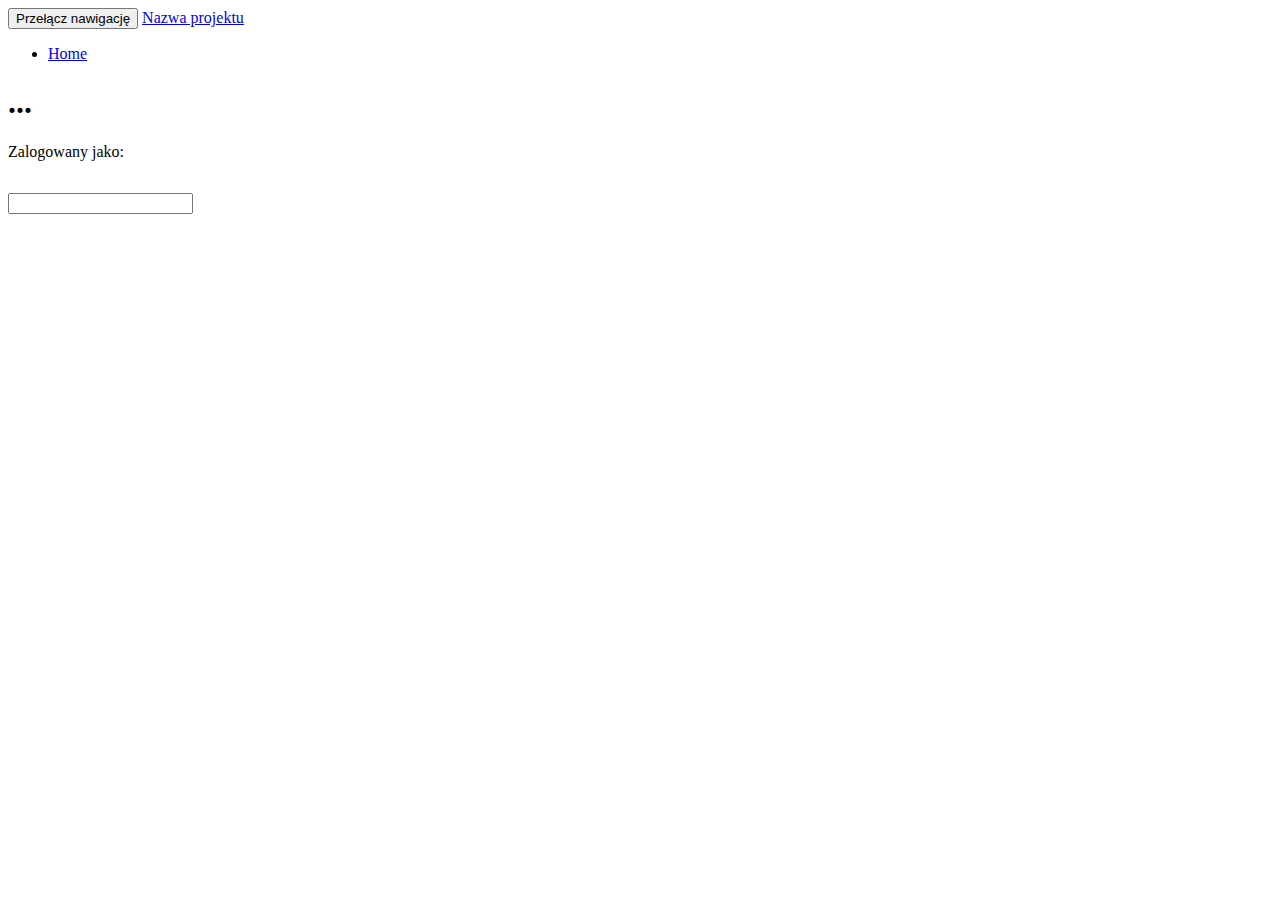
==== index.html @ b53acb38 "Dodanie uzycia serwisu zamiast sztywnych zadan http" ====
<!DOCTYPE html>
<html lang="en">
  <head>
    <meta charset="utf-8">
    <meta http-equiv="X-UA-Compatible" content="IE=edge">
    <meta name="viewport" content="width=device-width, initial-scale=1">
    <!-- The above 3 meta tags *must* come first in the head; any other head content must come *after* these tags -->
    <meta name="description" content="">
    <meta name="author" content="">
    <link rel="icon" href="./favicon.ico">

    <title>PAW Project</title>

    <!-- Bootstrap core CSS -->
    <link href="./css/bootstrap.min.css" rel="stylesheet">

    <!-- Custom styles for this template -->
    <link href="./css/template.css" rel="stylesheet">

    <!-- Just for debugging purposes. Don't actually copy these 2 lines! -->
    <!--[if lt IE 9]><script src="../../assets/js/ie8-responsive-file-warning.js"></script><![endif]-->
    <script src="./js/libs/ie-emulation-modes-warning.js"></script>

    <!-- HTML5 shim and Respond.js for IE8 support of HTML5 elements and media queries -->
    <!--[if lt IE 9]>
      <script src="https://oss.maxcdn.com/html5shiv/3.7.3/html5shiv.min.js"></script>
      <script src="https://oss.maxcdn.com/respond/1.4.2/respond.min.js"></script>
    <![endif]-->
  </head>

  <body>

    <nav class="navbar navbar-inverse navbar-fixed-top">
      <div class="container">
        <div class="navbar-header">
          <button type="button" class="navbar-toggle collapsed" data-toggle="collapse" data-target="#navbar" aria-expanded="false" aria-controls="navbar">
            <span class="sr-only">Przełącz nawigację</span>
            <span class="icon-bar"></span>
            <span class="icon-bar"></span>
            <span class="icon-bar"></span>
          </button>
          <a class="navbar-brand" href="#">Nazwa projektu</a>
        </div>
        <div id="navbar" class="collapse navbar-collapse">
          <ul class="nav navbar-nav">
            <li class="active"><a href="#">Home</a></li>
          </ul>
        </div><!--/.nav-collapse -->
      </div>
    </nav>

    <div class="container">

      <div class="starter-template">
        <h1 data-bind="text: board().name">...</h1>
        <p class="lead">Zalogowany jako: <span data-bind="text: loggedUserName"></span></p>
		<table class="table">
			<thead>
				<tr data-bind="foreach: lists">
					<th data-bind="text: name"></th>
				</tr>
			</thead>
			<tbody>
				<tr data-bind="foreach: lists">
					<td>
						<table class="table">
							<tbody data-bind="foreach: tasks">
								<tr>
									<td data-bind="text: name"></td>
								</tr>
							</tbody>
						</table>
					</td>
				</tr>
			</tbody>
		</table>
		<input type="text" data-bind="value: sampleText2" />
		<p data-bind="text: sampleText"></p>
      </div>

    </div><!-- /.container -->


    <!-- Bootstrap core JavaScript
    ================================================== -->
    <!-- Placed at the end of the document so the pages load faster -->
    <script src="https://ajax.googleapis.com/ajax/libs/jquery/1.12.4/jquery.min.js"></script>
    <script>window.jQuery || document.write('<script src="./js/libs/jquery.min.js"><\/script>')</script>
    <script src="./js/libs/bootstrap.min.js"></script>
	<script src="http://knockoutjs.com/downloads/knockout-3.4.0.js"></script>
	<script src="./js/services/trelloRestService.js"></script>
	<script src="./js/view-models/index.js"></script>
  </body>
</html>
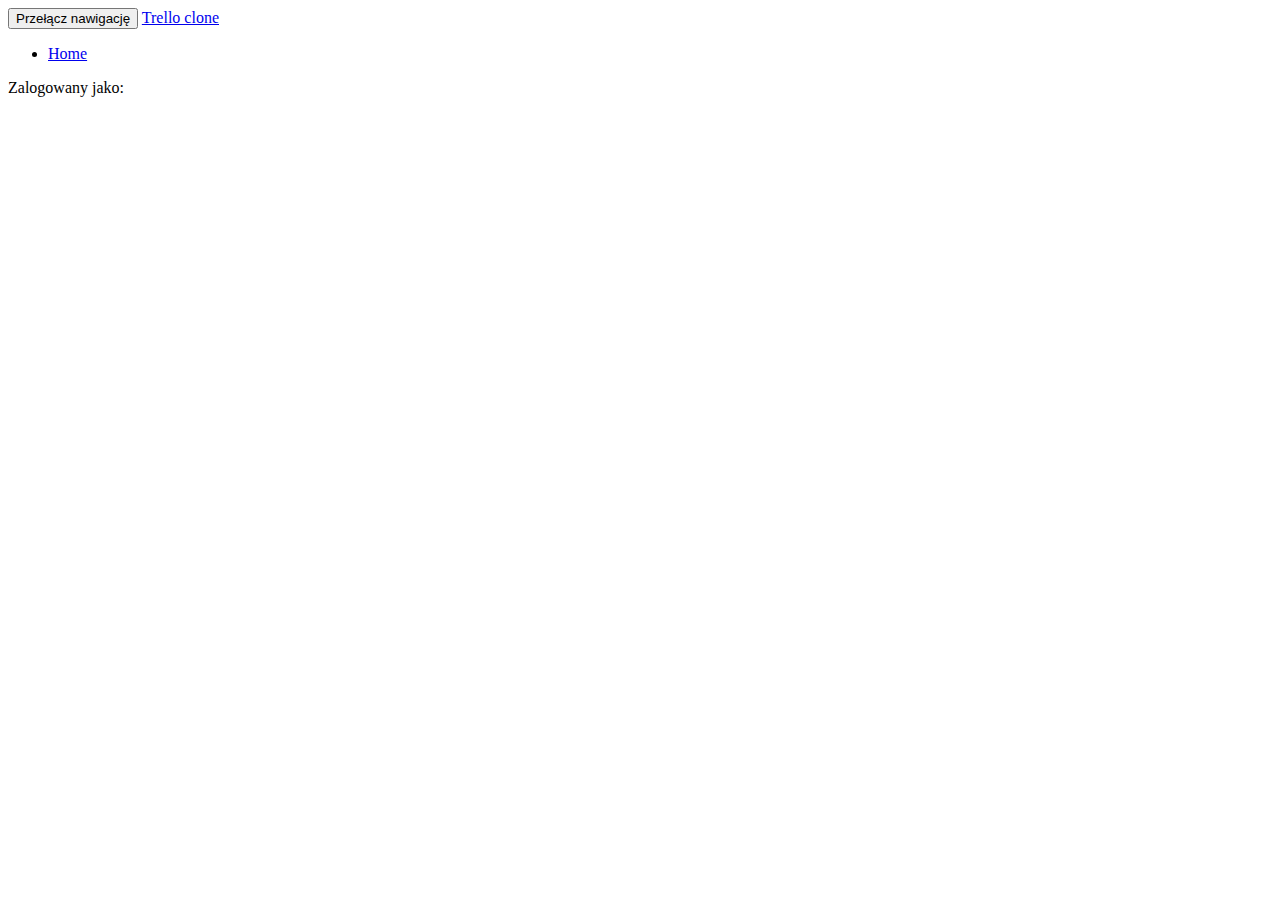
==== commit 1db45e31: "Refaktoryzacja celem dodania i uzycia biblioteki routingu (pagerjs)" ====
--- a/index.html
+++ b/index.html
@@ -39,7 +39,7 @@
             <span class="icon-bar"></span>
             <span class="icon-bar"></span>
           </button>
-          <a class="navbar-brand" href="#">Nazwa projektu</a>
+          <a class="navbar-brand" href="#">Trello clone</a>
         </div>
         <div id="navbar" class="collapse navbar-collapse">
           <ul class="nav navbar-nav">
@@ -52,30 +52,11 @@
     <div class="container">
 
       <div class="starter-template">
-        <h1 data-bind="text: board().name">...</h1>
-        <p class="lead">Zalogowany jako: <span data-bind="text: loggedUserName"></span></p>
-		<table class="table">
-			<thead>
-				<tr data-bind="foreach: lists">
-					<th data-bind="text: name"></th>
-				</tr>
-			</thead>
-			<tbody>
-				<tr data-bind="foreach: lists">
-					<td>
-						<table class="table">
-							<tbody data-bind="foreach: tasks">
-								<tr>
-									<td data-bind="text: name"></td>
-								</tr>
-							</tbody>
-						</table>
-					</td>
-				</tr>
-			</tbody>
-		</table>
-		<input type="text" data-bind="value: sampleText2" />
-		<p data-bind="text: sampleText"></p>
+		<p class="lead">Zalogowany jako: <span data-bind="text: loggedUserName"></span></p>
+		<div data-bind="page: {id: 'start', source: './views/start.html', 'with': StartViewModelObj, beforeShow: StartViewModelObj.update}" style="display: none"></div>
+		
+		<div data-bind="page: {id: 'board', source: './views/board.html', params: ['boardId'], 'with': BoardViewModelObj, beforeShow: BoardViewModelObj.update}" style="display: none"></div>
+		
       </div>
 
     </div><!-- /.container -->
@@ -89,6 +70,9 @@
     <script src="./js/libs/bootstrap.min.js"></script>
 	<script src="http://knockoutjs.com/downloads/knockout-3.4.0.js"></script>
 	<script src="./js/services/trelloRestService.js"></script>
+	<script src="./js/libs/pager.js"></script>
+	<script src="./js/view-models/start.js"></script>
+	<script src="./js/view-models/board.js"></script>
 	<script src="./js/view-models/index.js"></script>
   </body>
 </html>
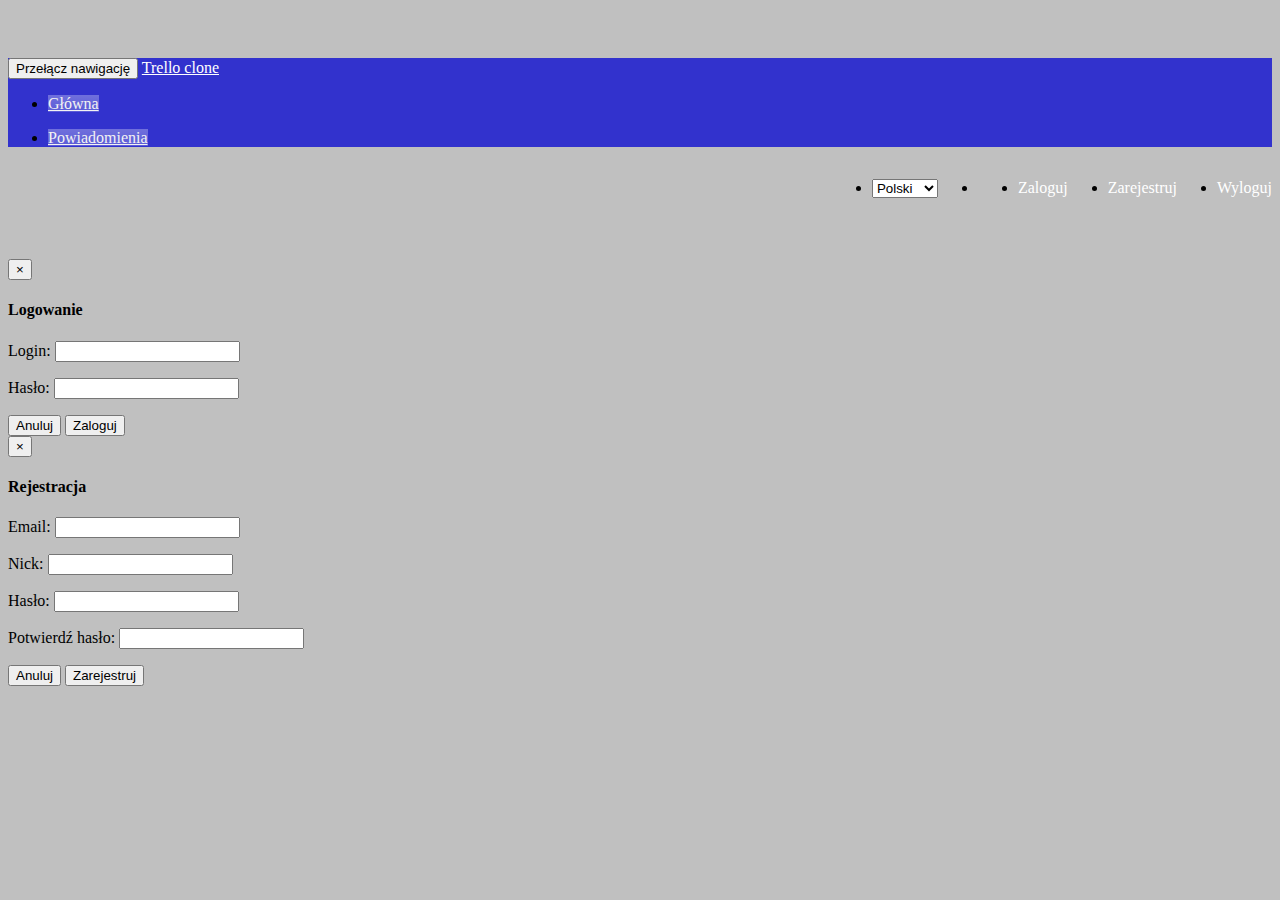
==== commit 1e511e2a: "Przygotowanie pod powiadomienia" ====
--- a/index.html
+++ b/index.html
@@ -13,13 +13,14 @@
 
     <!-- Bootstrap core CSS -->
     <link href="./css/bootstrap.min.css" rel="stylesheet">
+    <link href="./css/bootstrap-datepicker3.min.css" rel="stylesheet">
 
     <!-- Custom styles for this template -->
     <link href="./css/template.css" rel="stylesheet">
 
     <!-- Just for debugging purposes. Don't actually copy these 2 lines! -->
     <!--[if lt IE 9]><script src="../../assets/js/ie8-responsive-file-warning.js"></script><![endif]-->
-    <script src="./js/libs/ie-emulation-modes-warning.js"></script>
+    <!--<script src="./js/libs/ie-emulation-modes-warning.js"></script>-->
 
     <!-- HTML5 shim and Respond.js for IE8 support of HTML5 elements and media queries -->
     <!--[if lt IE 9]>
@@ -30,7 +31,7 @@
 
   <body>
 
-    <nav class="navbar navbar-inverse navbar-fixed-top">
+    <nav class="navbar navbar-inverse navbar-fixed-top " style="background-color: #3232cd">
       <div class="container">
         <div class="navbar-header">
           <button type="button" class="navbar-toggle collapsed" data-toggle="collapse" data-target="#navbar" aria-expanded="false" aria-controls="navbar">
@@ -41,10 +42,29 @@
           </button>
           <a class="navbar-brand" href="#">Trello clone</a>
         </div>
-        <div id="navbar" class="collapse navbar-collapse">
+        <div id="navbar" class="collapse navbar-collapse ">
           <ul class="nav navbar-nav">
-            <li class="active"><a href="#">Home</a></li>
+            <li class="active"><a href="#">Główna</a></li>
           </ul>
+          <ul class="nav navbar-nav">
+            <li class="active"><a href="#notifications">Powiadomienia</a></li>
+          </ul>
+          <ul class="nav navbar-nav loggout" data-bind="visible: isLoggedUser, click: loggoutClick">
+            <li class=""><a>Wyloguj</a></li>
+          </ul>
+          <ul class="nav navbar-nav loggout" data-bind="visible: isNotLoggedUser" data-toggle="modal" data-target="#registryModal">
+            <li class=""><a>Zarejestruj</a></li>
+          </ul>
+          <ul class="nav navbar-nav loggout" data-bind="visible: isNotLoggedUser" data-toggle="modal" data-target="#loginModal">
+            <li class=""><a>Zaloguj</a></li>
+          </ul>
+          <ul class="nav navbar-nav logged-user" >
+            <li class="active"><a data-bind="i18n: { key: 'loggedAs', options: { username: loggedUserName } }"><!--Zalogowany jako: <span data-bind="text: loggedUserName"></span>--></a></li>
+          </ul>
+          <ul class="nav navbar-nav logged-user" >
+            <li class="active"><select data-bind="event: {change: changeLang}"><option value="pl">Polski</option><option value="en">English</option></select></li>
+          </ul>
+          
         </div><!--/.nav-collapse -->
       </div>
     </nav>
@@ -52,14 +72,67 @@
     <div class="container">
 
       <div class="starter-template">
-		<p class="lead">Zalogowany jako: <span data-bind="text: loggedUserName"></span></p>
-		<div data-bind="page: {id: 'start', source: './views/start.html', 'with': StartViewModelObj, beforeShow: StartViewModelObj.update}" style="display: none"></div>
-		
-		<div data-bind="page: {id: 'board', source: './views/board.html', params: ['boardId'], 'with': BoardViewModelObj, beforeShow: BoardViewModelObj.update}" style="display: none"></div>
-		
+        <p class="lead"></p>
+        <div data-bind="page: {id: 'start', source: './views/start.html', 'with': StartViewModelObj, beforeShow: StartViewModelObj.update}" style="display: none"></div>
+        <div data-bind="page: {id: 'board', source: './views/board.html', params: ['boardId'], 'with': BoardViewModelObj, beforeShow: BoardViewModelObj.update}" style="display: none"></div>
+        <div data-bind="page: {id: 'notifications', source: './views/notifications.html', 'with': NotificationsViewModelObj, beforeShow: NotificationsViewModelObj.update}" style="display: none"></div>
+        
       </div>
 
     </div><!-- /.container -->
+
+    <!-- Modal login -->
+    <div id="loginModal" class="modal fade" role="dialog">
+      <div class="modal-dialog">
+
+        <!-- Modal content-->
+        <div class="modal-content">
+          <div class="modal-header">
+            <button type="button" class="close" data-dismiss="modal">&times;</button>
+            <h4 class="modal-title">Logowanie</h4>
+          </div>
+          <div class="modal-body">
+			<div class="alert-danger" data-bind="visible: LoginMessage!='', text: LoginMessage"></div>
+            <p>Login: <input name="login" type="text" data-bind="value: LoginUser" /></p>
+            <p>Hasło: <input name="password" type="password" data-bind="value: LoginPassword" /></p>
+            
+          </div>
+          <div class="modal-footer">
+            <button type="button" class="btn btn-default" data-dismiss="modal">Anuluj</button>
+            <button type="button" class="btn btn-default" data-bind="click: DoLogin">Zaloguj</button>
+          </div>
+        </div>
+
+      </div>
+    </div>
+<!-- koniec modala -->
+
+ <!-- Modal registry -->
+    <div id="registryModal" class="modal fade" role="dialog">
+      <div class="modal-dialog">
+
+        <!-- Modal content-->
+        <div class="modal-content">
+          <div class="modal-header">
+            <button type="button" class="close" data-dismiss="modal">&times;</button>
+            <h4 class="modal-title">Rejestracja</h4>
+          </div>
+          <div class="modal-body">
+			<div class="alert-danger" data-bind="visible: RegisterMessage!='', text: RegisterMessage"></div>
+            <p>Email: <input name="email" type="email" data-bind="value: RegisterEmail" /></p>
+            <p>Nick: <input name="nick" type="text" data-bind="value: RegisterNick" /></p>
+            <p>Hasło: <input name="password" type="password" data-bind="value: RegisterPassword" /></p>
+            <p>Potwierdź hasło: <input name="confirm" type="password" data-bind="value: RegisterPasswordConfirm" /></p>
+          </div>
+          <div class="modal-footer">
+            <button type="button" class="btn btn-default" data-dismiss="modal">Anuluj</button>
+            <button type="button" class="btn btn-default" data-bind="click: DoRegister">Zarejestruj</button>
+          </div>
+        </div>
+
+      </div>
+    </div>
+<!-- koniec modala -->
 
 
     <!-- Bootstrap core JavaScript
@@ -68,11 +141,20 @@
     <script src="https://ajax.googleapis.com/ajax/libs/jquery/1.12.4/jquery.min.js"></script>
     <script>window.jQuery || document.write('<script src="./js/libs/jquery.min.js"><\/script>')</script>
     <script src="./js/libs/bootstrap.min.js"></script>
+    <script src="./js/libs/bootstrap-datepicker.min.js"></script>
+    <script src="./js/libs/bootstrap-datepicker.en-GB.min.js"></script>
 	<script src="http://knockoutjs.com/downloads/knockout-3.4.0.js"></script>
+	<script src="./js/libs/i18next.min.js"></script>
+	<script src="./js/libs/i18next-ko.js"></script>
+	<script src="./js/services/i18Service.js"></script>
 	<script src="./js/services/trelloRestService.js"></script>
+	<script src="./js/services/intervalService.js"></script>
 	<script src="./js/libs/pager.js"></script>
+	<script src="./js/libs/knockout.dragdrop.js"></script>
+	<script src="./js/libs/knockout.bs-checked.js"></script>
 	<script src="./js/view-models/start.js"></script>
 	<script src="./js/view-models/board.js"></script>
+	<script src="./js/view-models/notifications.js"></script>
 	<script src="./js/view-models/index.js"></script>
   </body>
 </html>
--- a/css/template.css
+++ b/css/template.css
@@ -0,0 +1,43 @@
+body {
+  padding-top: 50px;
+  background-color: #c0c0c0; 
+}
+.starter-template {
+  padding: 40px 15px;
+  text-align: center;
+}
+
+.logged-user {
+  float: right;
+}
+
+.navbar-colors{
+  color: #3232cd;
+}
+
+.navbar-inverse .navbar-nav > .active > a, .navbar-inverse .navbar-nav > .active > a:focus, .navbar-inverse .navbar-nav > .active > a:hover {
+    background: rgba(0, 0, 0, 0) linear-gradient(to bottom, rgba(255, 255, 255, 0.3) 0px, rgba(255, 255, 255, 0.2) 100%) repeat scroll 0 0;;
+    color: #f3f3f3;
+}
+
+.loggout {
+  float: right;
+}
+
+.inline {
+  display: inline;
+  text-align: center;
+  margin: 5%;
+}
+
+.boardTd {
+    background-color: #3232cd;
+    margin: 3px;
+    border-radius: 5px;
+    width: 30%;
+    display: inline-table;
+}
+
+a{
+  color: white;
+}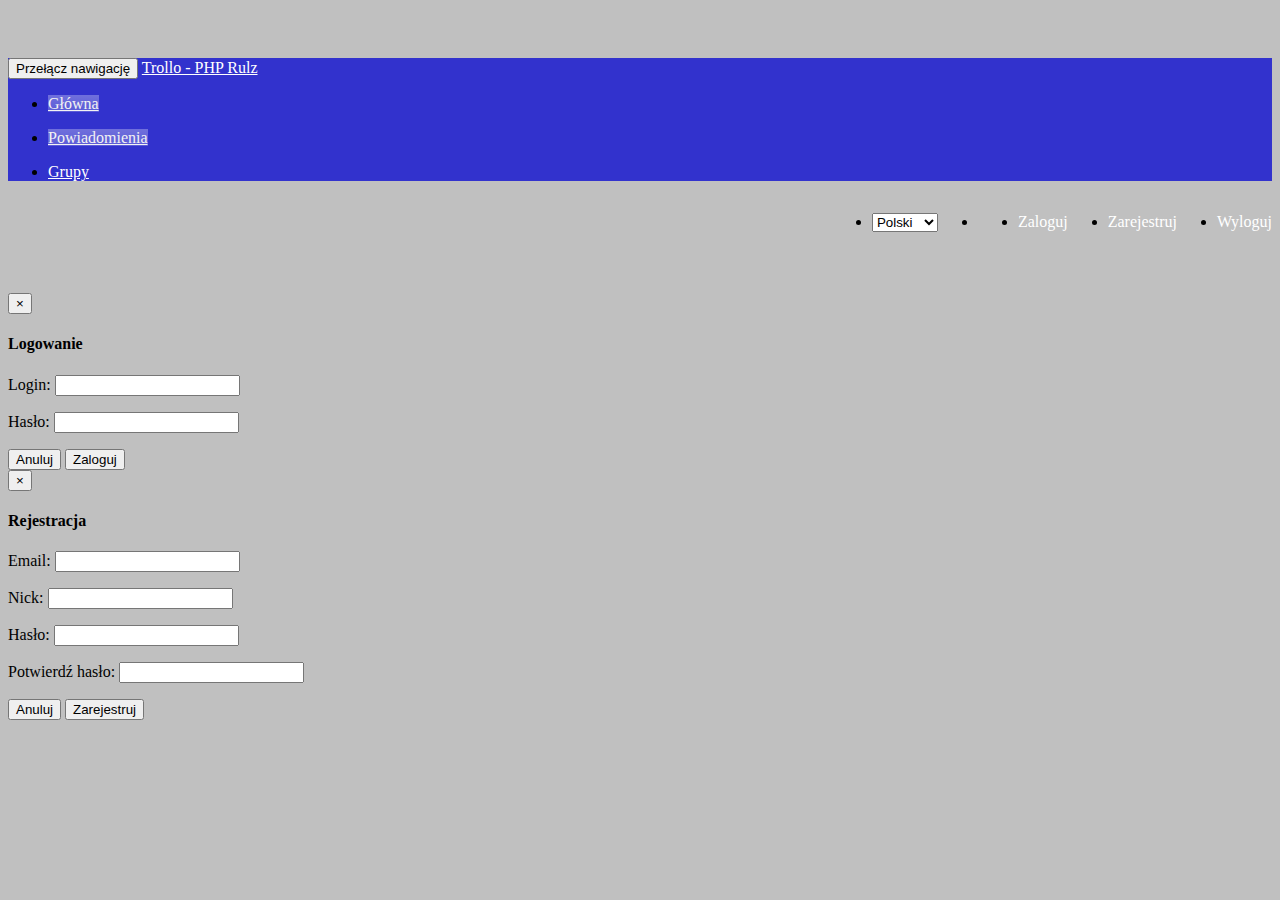
==== commit b289e1ad: "teams dodane" ====
--- a/index.html
+++ b/index.html
@@ -9,7 +9,7 @@
     <meta name="author" content="">
     <link rel="icon" href="./favicon.ico">
 
-    <title>PAW Project</title>
+    <title>Trollo - PHP Rulz</title>
 
     <!-- Bootstrap core CSS -->
     <link href="./css/bootstrap.min.css" rel="stylesheet">
@@ -28,7 +28,6 @@
       <script src="https://oss.maxcdn.com/respond/1.4.2/respond.min.js"></script>
     <![endif]-->
   </head>
-
   <body>
 
     <nav class="navbar navbar-inverse navbar-fixed-top " style="background-color: #3232cd">
@@ -40,7 +39,7 @@
             <span class="icon-bar"></span>
             <span class="icon-bar"></span>
           </button>
-          <a class="navbar-brand" href="#">Trello clone</a>
+          <a class="navbar-brand" href="#">Trollo - PHP Rulz</a>
         </div>
         <div id="navbar" class="collapse navbar-collapse ">
           <ul class="nav navbar-nav">
@@ -48,6 +47,9 @@
           </ul>
           <ul class="nav navbar-nav">
             <li class="active"><a href="#notifications">Powiadomienia</a></li>
+          </ul>
+           <ul class="nav navbar-nav">
+            <li class=""><a href="#team">Grupy</a></li>
           </ul>
           <ul class="nav navbar-nav loggout" data-bind="visible: isLoggedUser, click: loggoutClick">
             <li class=""><a>Wyloguj</a></li>
@@ -76,7 +78,7 @@
         <div data-bind="page: {id: 'start', source: './views/start.html', 'with': StartViewModelObj, beforeShow: StartViewModelObj.update}" style="display: none"></div>
         <div data-bind="page: {id: 'board', source: './views/board.html', params: ['boardId'], 'with': BoardViewModelObj, beforeShow: BoardViewModelObj.update}" style="display: none"></div>
         <div data-bind="page: {id: 'notifications', source: './views/notifications.html', 'with': NotificationsViewModelObj, beforeShow: NotificationsViewModelObj.update}" style="display: none"></div>
-        
+        <div data-bind="page: {id: 'team', source: './views/team.html', 'with': TeamViewModelObj, beforeShow: TeamViewModelObj.update}" style="display: none"></div>
       </div>
 
     </div><!-- /.container -->
@@ -155,6 +157,8 @@
 	<script src="./js/view-models/start.js"></script>
 	<script src="./js/view-models/board.js"></script>
 	<script src="./js/view-models/notifications.js"></script>
+  <script src="./js/view-models/team.js"></script>
 	<script src="./js/view-models/index.js"></script>
+
   </body>
 </html>
